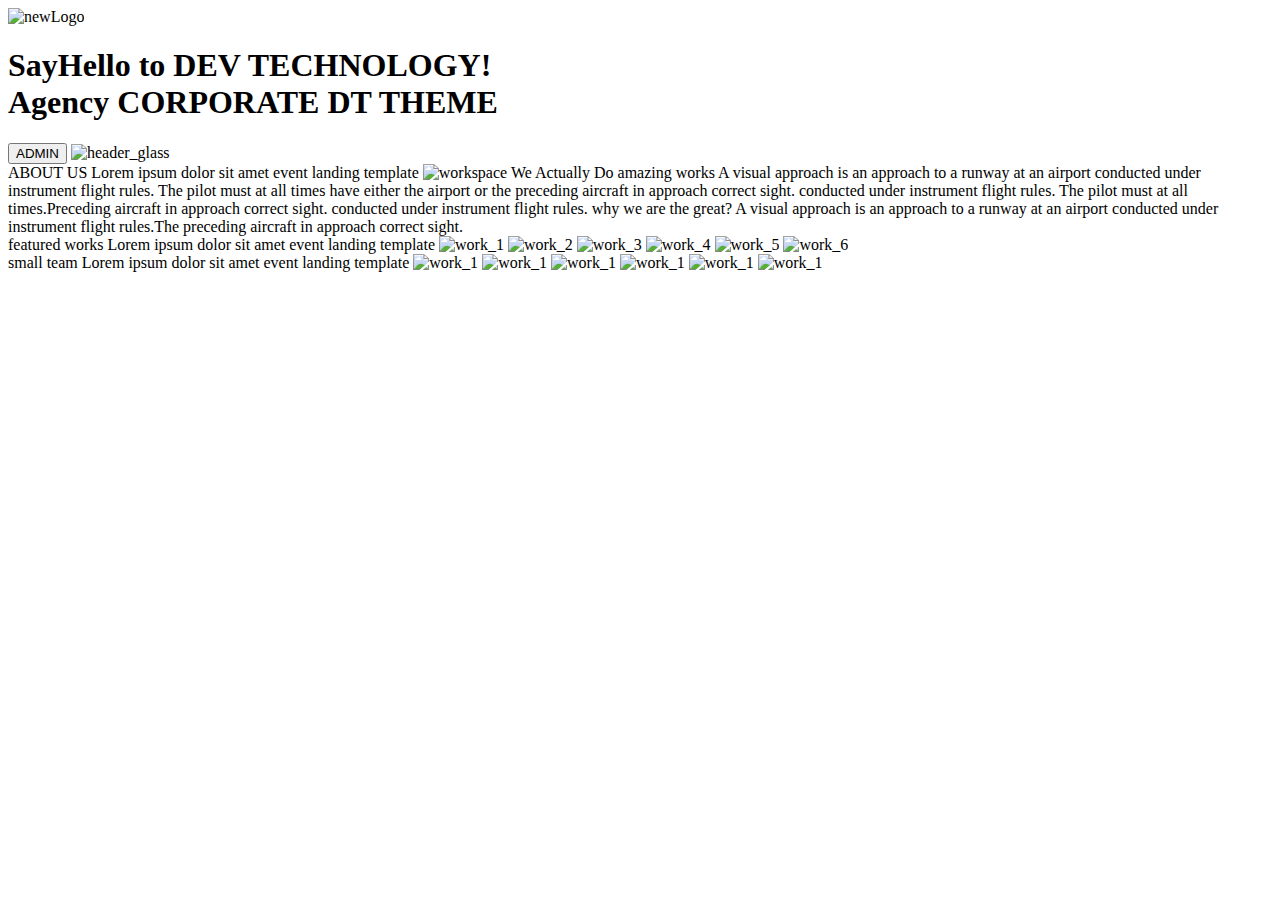
==== index.html @ 8a22ab47 "first version index" ====
<!DOCTYPE html>
<html>
<head>
    <meta charset='utf-8'>
    <title>Page Title</title>
    <meta name='viewport' content='width=device-width, initial-scale=1'>
    <link rel="stylesheet" type="text/css" href="#">
    <script src='#'></script>
</head>
<body>
    <header class="header">
        <img src="/img/newLogo.png" alt="newLogo">

        <h1>SayHello to DEV TECHNOLOGY!
            <br>
            Agency CORPORATE DT THEME
        </h1>

        <button  name="button">ADMIN</button>

        <img  src="/img/header_glass.png" alt="header_glass">

    </header>
    <main class="main">
        <div class="about__us">
        ABOUT US
        Lorem ipsum dolor sit amet event landing template
        <img src="/img/workspace.png" alt="workspace"> 
        We Actually Do amazing works
        A visual approach is an approach to a runway at an airport conducted under instrument flight rules. The pilot must at all times have either the airport or the preceding aircraft in approach correct sight. conducted under instrument flight rules. The pilot must at all times.Preceding aircraft in approach correct sight. conducted under instrument flight rules.
        why we are the great?

        
        A visual approach is an approach to a runway at an airport conducted under instrument flight rules.The preceding aircraft in approach correct sight.
    </div>
    <div class="featured__works">
        featured works
        Lorem ipsum dolor sit amet event landing template
        <img  src="/img/work_1.png" alt="work_1">
        <img  src="/img/work_2.png" alt="work_2">
        <img  src="/img/work_3.png" alt="work_3">
        <img  src="/img/work_4.png" alt="work_4">
        <img  src="/img/work_5.png" alt="work_5">
        <img  src="/img/work_6.png" alt="work_6">
    </div>
    <div class="small__team">
        small team
        Lorem ipsum dolor sit amet event landing template
        <img  src="/img/62aa322b8d40f.png" alt="work_1">
        <img  src="/img/620d295374f7b.png" alt="work_1">
        <img  src="/img/620d29845434e.png" alt="work_1">
        <img  src="/img/620d29c56d6f3.png" alt="work_1">
        <img  src="/img/620d29de47a8b.png" alt="work_1">
        <img  src="/img/620d29fe16d0a.png" alt="work_1">
    </div>
    <div class="">

    </div>
    </main>
    <footer class="footer">
    
    </footer>
</body>
</html>
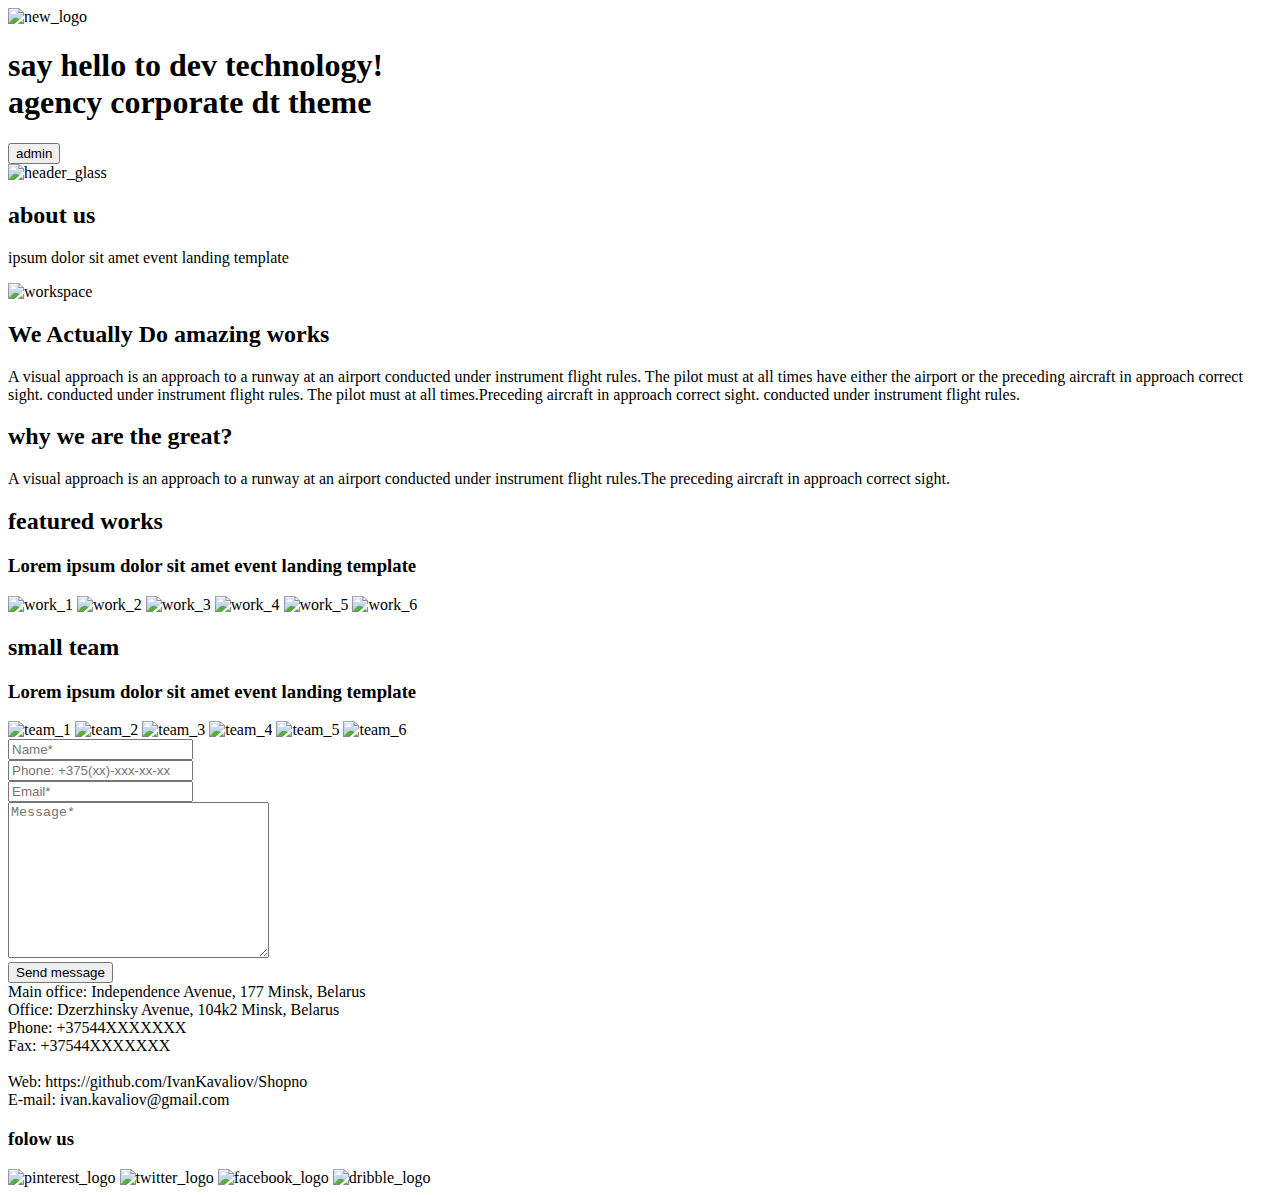
==== commit 43412f3d: "Page layout Landing in file index.html" ====
--- a/index.html
+++ b/index.html
@@ -9,56 +9,89 @@
 </head>
 <body>
     <header class="header">
-        <img src="/img/newLogo.png" alt="newLogo">
-
-        <h1>SayHello to DEV TECHNOLOGY!
-            <br>
-            Agency CORPORATE DT THEME
-        </h1>
-
-        <button  name="button">ADMIN</button>
-
-        <img  src="/img/header_glass.png" alt="header_glass">
-
+        <div class="container">
+            <div class="header__logo">
+                <img src="/img/newLogo.png" alt="new_logo">
+            </div>
+            <h1 class="header__title">
+                say hello to dev technology!
+                <br>
+                agency corporate dt theme
+            </h1>
+            <div class="header__button">
+                <button  name="button">admin</button>
+            </div>
+            <div class="header__img">
+                <img src="/img/header_glass.png" alt="header_glass">
+            </div>
+        </div>
     </header>
     <main class="main">
         <div class="about__us">
-        ABOUT US
-        Lorem ipsum dolor sit amet event landing template
-        <img src="/img/workspace.png" alt="workspace"> 
-        We Actually Do amazing works
-        A visual approach is an approach to a runway at an airport conducted under instrument flight rules. The pilot must at all times have either the airport or the preceding aircraft in approach correct sight. conducted under instrument flight rules. The pilot must at all times.Preceding aircraft in approach correct sight. conducted under instrument flight rules.
-        why we are the great?
-
-        
-        A visual approach is an approach to a runway at an airport conducted under instrument flight rules.The preceding aircraft in approach correct sight.
-    </div>
-    <div class="featured__works">
-        featured works
-        Lorem ipsum dolor sit amet event landing template
-        <img  src="/img/work_1.png" alt="work_1">
-        <img  src="/img/work_2.png" alt="work_2">
-        <img  src="/img/work_3.png" alt="work_3">
-        <img  src="/img/work_4.png" alt="work_4">
-        <img  src="/img/work_5.png" alt="work_5">
-        <img  src="/img/work_6.png" alt="work_6">
-    </div>
-    <div class="small__team">
-        small team
-        Lorem ipsum dolor sit amet event landing template
-        <img  src="/img/62aa322b8d40f.png" alt="work_1">
-        <img  src="/img/620d295374f7b.png" alt="work_1">
-        <img  src="/img/620d29845434e.png" alt="work_1">
-        <img  src="/img/620d29c56d6f3.png" alt="work_1">
-        <img  src="/img/620d29de47a8b.png" alt="work_1">
-        <img  src="/img/620d29fe16d0a.png" alt="work_1">
-    </div>
-    <div class="">
-
-    </div>
+            <h2>about us</h2>
+            <p>ipsum dolor sit amet event landing template</p> 
+            <img src="/img/workspace.png" alt="workspace"> 
+            <h2>We Actually Do amazing works</h2>
+            <p>A visual approach is an approach to a runway at an airport conducted under instrument flight rules. The pilot must at all times have either the airport or the preceding aircraft in approach correct sight. conducted under instrument flight rules. The pilot must at all times.Preceding aircraft in approach correct sight. conducted under instrument flight rules.</p>
+            <h2>why we are the great?</h2> 
+            <p>A visual approach is an approach to a runway at an airport conducted under instrument flight rules.The preceding aircraft in approach correct sight.</p>
+        </div>
+        <div class="featured__works">
+            <h2>featured works</h2>
+            <h3>Lorem ipsum dolor sit amet event landing template</h3>
+            <img  src="/img/work_1.png" alt="work_1">
+            <img  src="/img/work_2.png" alt="work_2">
+            <img  src="/img/work_3.png" alt="work_3">
+            <img  src="/img/work_4.png" alt="work_4">
+            <img  src="/img/work_5.png" alt="work_5">
+            <img  src="/img/work_6.png" alt="work_6">
+        </div>
+        <div class="small__team">
+            <h2>small team</h2>
+            <h3>Lorem ipsum dolor sit amet event landing template</h3>
+            <img  src="/img/62aa322b8d40f.png" alt="team_1">
+            <img  src="/img/620d295374f7b.png" alt="team_2">
+            <img  src="/img/620d29845434e.png" alt="team_3">
+            <img  src="/img/620d29c56d6f3.png" alt="team_4">
+            <img  src="/img/620d29de47a8b.png" alt="team_5">
+            <img  src="/img/620d29fe16d0a.png" alt="team_6">
+        </div>
+        <div class="map">
+            <div class="Message">
+                <input type="text" name="name"  placeholder="Name*" >
+                <br>
+                <input type="tel" name="phone" id="phone" placeholder="Phone: +375(xx)-xxx-xx-xx">
+                <br>
+                <input  type="email" name="email" id="email" placeholder="Email*">
+                <br>
+                <textarea name="message" placeholder="Message*" cols="30" rows="10"></textarea>
+                <br>
+                <button  type="submit" name="submit">Send message</button>               
+            </div>
+            <div class="Contacts">
+                <span>Main office: Independence Avenue, 177 Minsk, Belarus</span>
+                <br>
+                <span>Office: Dzerzhinsky Avenue, 104k2 Minsk, Belarus</span>
+                <br>
+                <span>Phone: +37544XXXXXXX</span>
+                <br>
+                <span>Fax: +37544XXXXXXX</span>
+                <br>
+                <br>
+                <span>Web: https://github.com/IvanKavaliov/Shopno</span>
+                <br>
+                <span>E-mail: ivan.kavaliov@gmail.com</span>
+            </div>
+        </div>
     </main>
     <footer class="footer">
-    
+        <div class="container">
+            <h3>folow us</h3>
+            <a><img src="#" alt="pinterest_logo"></a>
+            <a><img src="#" alt="twitter_logo"></a>
+            <a><img src="#" alt="facebook_logo"></a>
+            <a><img src="#" alt="dribble_logo"></a>
+        </div>
     </footer>
 </body>
 </html>
